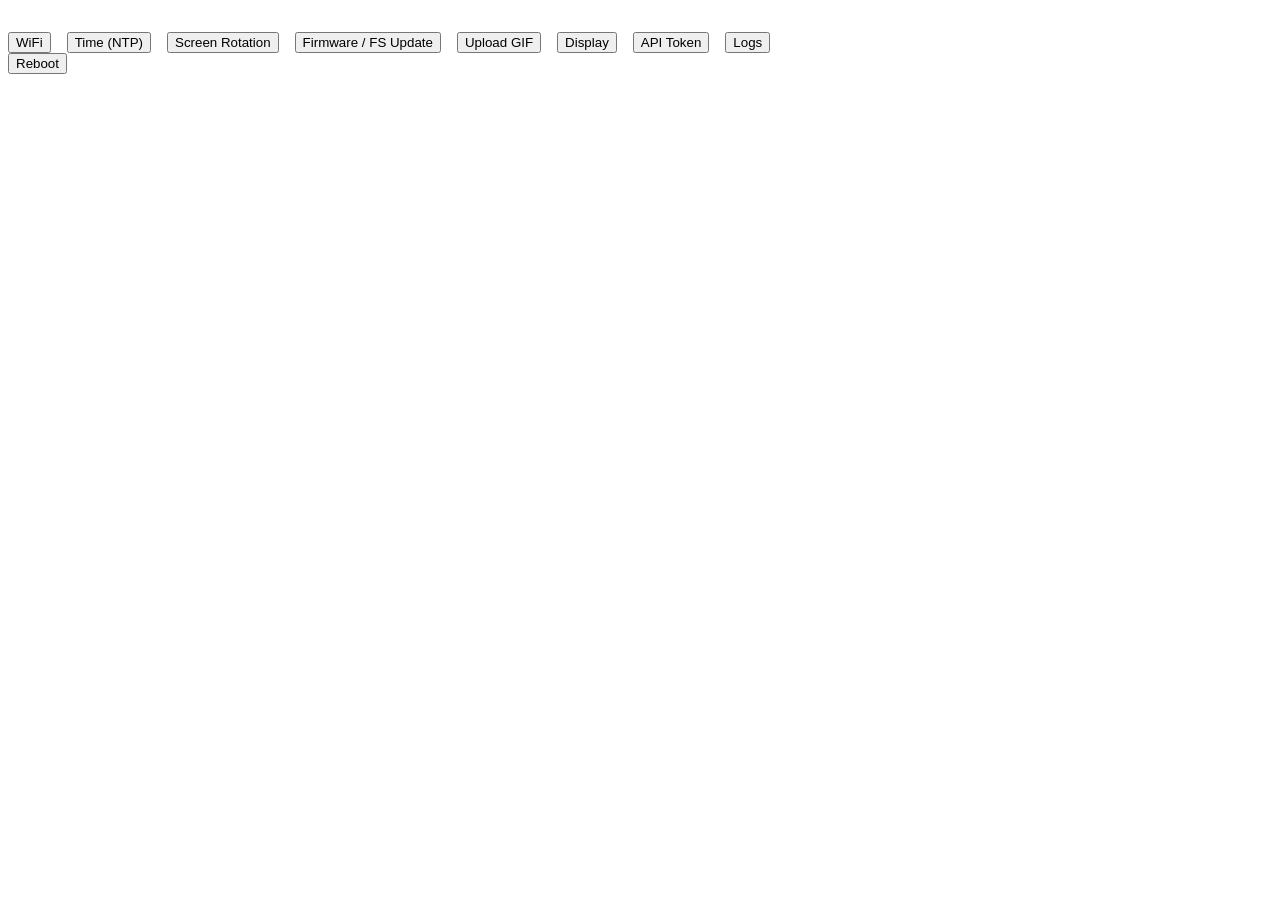
==== data/web/index.html @ 96f82671 "Added brightness control Adapted from: https://github.com/kehtabp/GeekMagic-Open-Firmware-Unmirrored" ====
<!doctype html>
<html lang="en">

<head>
  <meta charset="UTF-8" />
  <meta name="viewport" content="width=device-width, initial-scale=1" />
  <title>GeekMagic Open Firmware</title>
  <link rel="stylesheet" href="./css/pico.min.css" />
  <link rel="stylesheet" href="./css/style.css" />
  <script src="./js/alpinejs.min.js" defer></script>
  <script src="./js/utils.js"></script>
  <script src="./js/themeSwitcher.js"></script>
  <script src="./js/gifUploadHandler.js"></script>
  <script src="./js/otaUploadHandler.js"></script>
  <script src="./js/wifiHandler.js"></script>
  <script src="./js/rebootHandler.js"></script>
  <script src="./js/main.js"></script>
</head>

<body>
  <main class="container">
    <header id="header-placeholder"></header>

    <section>
      <div style="margin-top: 2em; display: flex; gap: 1em; flex-wrap: wrap">
        <a href="./wifi.html">
          <button type="button" class="secondary">WiFi</button>
        </a>
        <a href="./ntp.html">
          <button type="button" class="secondary">Time (NTP)</button>
        </a>
        <a href="./rotation.html">
          <button type="button" class="secondary">Screen Rotation</button>
        </a>
        <a href="./update.html">
          <button type="button" class="secondary">
            Firmware / FS Update
          </button>
        </a>
        <a href="./gif_upload.html">
          <button type="button" class="secondary">Upload GIF</button>
        </a>
        <a href="./display.html">
          <button type="button" class="secondary">Display</button>
        </a>
        <a href="./token.html">
          <button type="button" class="secondary">API Token</button>
        </a>
        <a href="./logs.html">
          <button type="button" class="secondary">Logs</button>
        </a>
      </div>

      <div x-data="rebootHandler()">
        <button class="contrast" x-bind:disabled="loading" x-on:click="reboot">
          Reboot
        </button>
        <p x-text="message"></p>
      </div>
    </section>

    <footer id="footer-placeholder"></footer>
  </main>
</body>

</html>
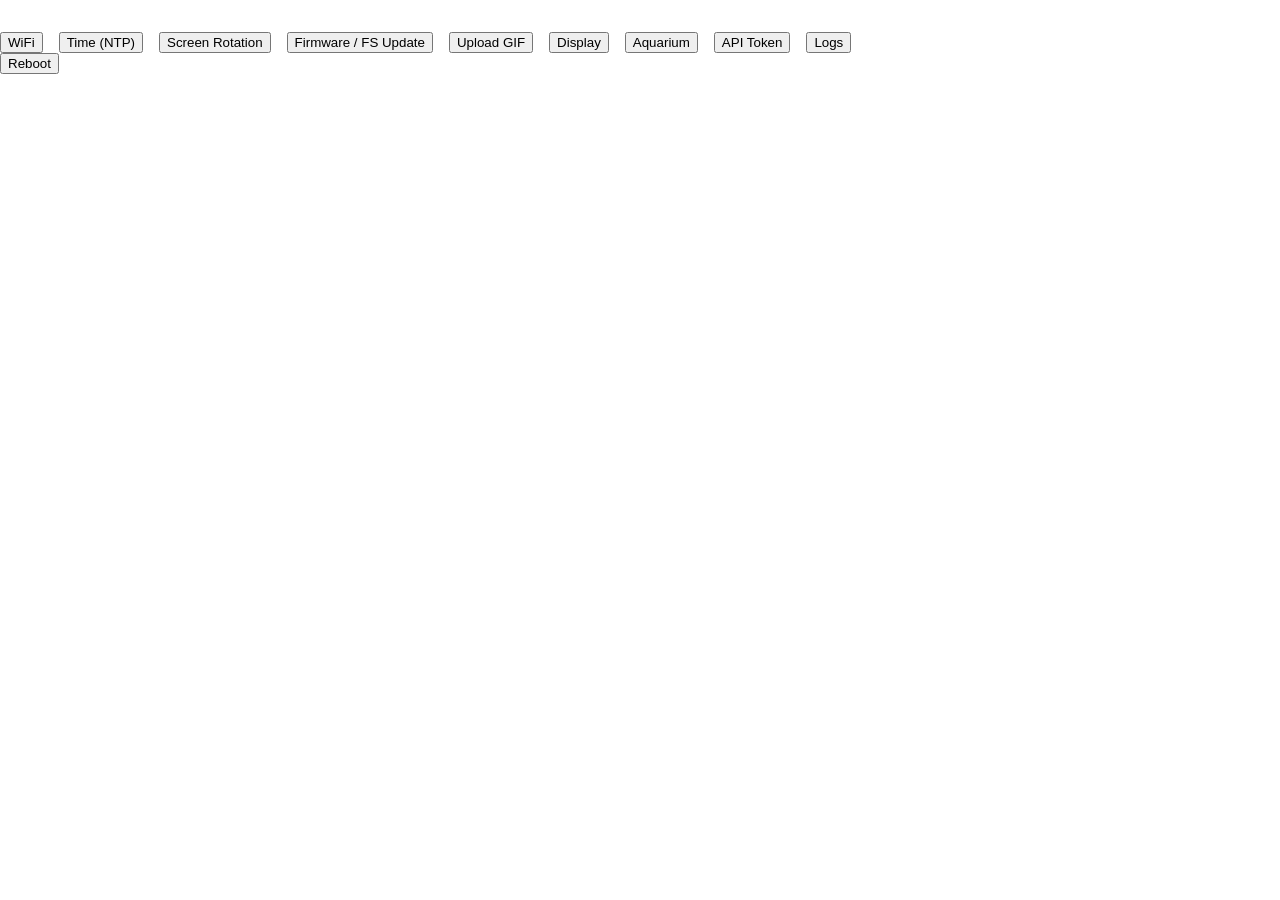
==== commit 05471607: "ASCII aquarium with fish and seaweed" ====
--- a/data/web/index.html
+++ b/data/web/index.html
@@ -43,6 +43,9 @@
         <a href="./display.html">
           <button type="button" class="secondary">Display</button>
         </a>
+        <a href="./aquarium.html">
+          <button type="button" class="secondary">Aquarium</button>
+        </a>
         <a href="./token.html">
           <button type="button" class="secondary">API Token</button>
         </a>
--- a/data/web/css/style.css
+++ b/data/web/css/style.css
@@ -0,0 +1,245 @@
+[data-theme="light"] #theme-sun-rays {
+  fill: #111 !important;
+}
+
+[data-theme="light"] #theme-main-circle {
+  fill: #111 !important;
+}
+
+[data-theme="dark"] #theme-main-circle {
+  fill: transparent !important;
+}
+.theme-switch-btn svg {
+  display: block;
+  stroke: #222;
+  transition:
+    opacity 0.3s,
+    transform 0.5s;
+  opacity: 1;
+}
+
+[data-theme="dark"] .theme-switch-btn svg {
+  stroke: #f1f1f1;
+}
+
+.theme-switch-btn {
+  position: absolute;
+  top: 1rem;
+  right: 1rem;
+  background: none;
+  border: none;
+  cursor: pointer;
+  padding: 0;
+  outline: none;
+  transition: filter 0.2s;
+  z-index: 10;
+}
+
+.theme-switch-btn svg {
+  display: block;
+  stroke: #222;
+}
+
+[data-theme="dark"] .theme-switch-btn svg {
+  stroke: #f1f1f1;
+}
+
+.theme-switch-btn:hover svg {
+  filter: drop-shadow(0 0 2px #0077b6);
+}
+
+html,
+body {
+  height: 100%;
+}
+
+body {
+  min-height: 100vh;
+  display: flex;
+  flex-direction: column;
+  margin: 0;
+}
+
+#theme-waterdrop-overlay {
+  position: fixed;
+  top: 0;
+  left: 0;
+  width: 100vw;
+  height: 100vh;
+  pointer-events: none;
+  z-index: 9999;
+  background: var(--theme-waterdrop-bg, #fff);
+  clip-path: circle(0% at 50% 50%);
+  transition: clip-path 0.7s cubic-bezier(0.4, 0, 0.2, 1);
+  will-change: clip-path, background;
+  opacity: 1;
+}
+#theme-waterdrop-overlay.active {
+  pointer-events: auto;
+  opacity: 1;
+}
+
+main.container {
+  flex: 1 0 auto;
+  display: flex;
+  flex-direction: column;
+}
+
+footer {
+  margin-top: auto;
+  text-align: center;
+}
+
+[data-theme="dark"] {
+  background: #181a1b;
+  color: #f1f1f1;
+}
+
+[data-theme="dark"] a {
+  color: #8ecae6;
+}
+
+[data-theme="dark"] header,
+[data-theme="dark"] footer {
+  background: #181a1b;
+}
+[data-theme="light"] header,
+[data-theme="light"] footer {
+  background: #fff;
+}
+
+[data-theme="light"] {
+  background: #fff;
+  color: #222;
+}
+
+[data-theme="light"] a {
+  color: #0077b6;
+}
+
+details.dropdown {
+  position: absolute;
+  top: 1rem;
+  right: 1rem;
+}
+
+details.dropdown[open] ul {
+  background: inherit;
+  border: 1px solid #ccc;
+  border-radius: 0.5em;
+  padding: 0.5em 0;
+  margin: 0;
+  list-style: none;
+  min-width: 120px;
+  box-shadow: 0 2px 8px rgba(0, 0, 0, 0.1);
+}
+
+details.dropdown ul li a {
+  display: block;
+  padding: 0.5em 1em;
+  text-decoration: none;
+  cursor: pointer;
+}
+
+details.dropdown ul li a:hover {
+  background: #eee;
+}
+
+.wifi-back-link {
+  margin-left: 2em;
+}
+.wifi-section {
+  margin-top: 2rem;
+}
+.wifi-connect {
+  margin-top: 1.5rem;
+}
+.password-row {
+  display: flex;
+  gap: 0.5rem;
+  align-items: center;
+}
+.action-row {
+  margin-top: 0.5rem;
+  display: flex;
+  gap: 0.5rem;
+  align-items: center;
+}
+.scan-table-container {
+  margin-top: 1em;
+}
+.wifi-table {
+  width: 100%;
+  border-collapse: collapse;
+}
+.wifi-table th,
+.wifi-table td {
+  padding: 0.4rem;
+  vertical-align: middle;
+  border-bottom: 1px solid #ddd;
+}
+.wifi-table th {
+  text-align: left;
+}
+.ssid-cell {
+  max-width: 260px;
+  overflow: hidden;
+  white-space: nowrap;
+  text-overflow: ellipsis;
+}
+.signal-cell {
+  color: #666;
+}
+.signal-cell .bars {
+  font-family: monospace;
+  color: #666;
+  margin-left: 0.5rem;
+}
+.no-networks {
+  padding: 0.6rem;
+}
+.scan-btn {
+  margin-right: 0.6rem;
+}
+
+.eye-btn {
+  background: none;
+  border: none;
+  padding: 0.15rem;
+  cursor: pointer;
+  color: inherit;
+}
+.eye-btn svg {
+  display: block;
+}
+.eye-btn {
+  background: none;
+  border: none;
+  padding: 0.15rem;
+  cursor: pointer;
+  color: inherit;
+  display: inline-flex;
+  align-items: center;
+  justify-content: center;
+  line-height: 0;
+}
+.eye-btn svg {
+  display: block;
+  overflow: visible;
+  width: 18px;
+  height: 18px;
+}
+
+/* Aquarium settings: a bordered card per group, so related sliders read as one block. */
+.aquarium-group {
+  border: 1px solid rgba(128, 128, 128, 0.35);
+  border-radius: 0.5rem;
+  padding: 0.25rem 1rem 0.75rem;
+  margin-bottom: 1rem;
+}
+
+.aquarium-group legend {
+  font-weight: 600;
+  padding: 0 0.4rem;
+  opacity: 0.85;
+}
